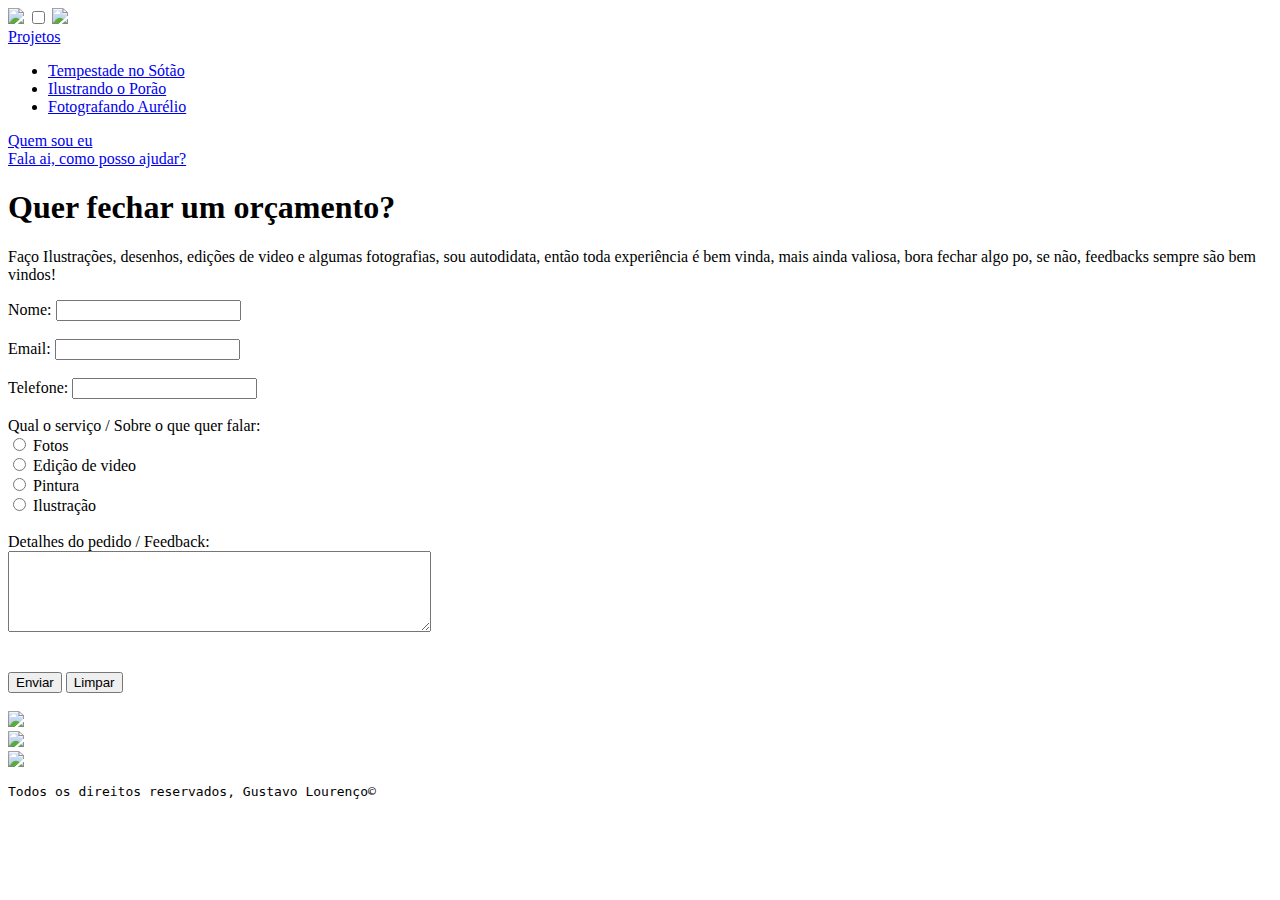
==== pages/contato.html @ c386008b "Add pages folder" ====
<!DOCTYPE html>
<html>

<head>
	<meta charset="UTF-8">
	<meta name="autor" content="Gustavo Lourenco">
	<meta name="palavraschaves" content="html5, wedd1">
	<meta name="gerador" content="NotePad++">
	<title>Memento Gus</title>
	<link rel="shortcut icon" href="../images/logoF.ico">
	<link rel="stylesheet" type="text/css" href="../css/reset.css">
	<link rel="stylesheet" type="text/css" href="../css/menu.css">
	<link rel="stylesheet" type="text/css" href="../css/main.css">
	<link rel="stylesheet" type="text/css" href="../css/content.css">
	<link rel="stylesheet" type="text/css" href="../css/contato.css">
</head>

<body>
	<header>
		<a id="inicio">
			<a href="../index.html"><img src="../images/logoF.png"></a>
			<input type="checkbox" id="check">
			<label for="check" id="check-icon"><img src="../images/icons/menu.png"></label>
			<div id="nav-bar"></div>
			<div class="barra">
				<nav class="menu">
					<li><a href="../pages/projetos.html">Projetos</a>
						<ul class="sub-menu">
							<li><a href="#">Tempestade no Sótão</a></li>
							<li><a href="#">Ilustrando o Porão</a></li>
							<li><a href="#">Fotografando Aurélio</a></li>
						</ul>
					</li>
					<li><a href="../pages/sobre.html">Quem sou eu</a></li>
				</nav>
			</div>
			<li id="btn-form"><a href="../pages/contato.html" target="_blank">Fala ai, como posso ajudar?</a></li>
	</header>
	<section id="cont-pri">
		<h1>Quer fechar um orçamento?</h1>
		<p>Faço Ilustrações, desenhos, edições de video e algumas fotografias, sou autodidata, então toda experiência é
			bem vinda, mais ainda valiosa, bora fechar algo po, se não, feedbacks sempre são bem vindos!</p>
	</section>
	<section id="cont-sec">
		<form action="#" method="post">

			<label for="nome">Nome:</label>
			<input type="text" id="nome" name="nome" required><br><br>

			<label for="email">Email:</label>
			<input type="text" id="email" name="email" required><br><br>

			<label for="telef">Telefone:</label>
			<input type="tel" id="telef" name="telef" required><br><br>

			<label for="serv">Qual o serviço / Sobre o que quer falar:</label><br>
			<input type="radio" id="fot" name="serv" value="fot" required>
			<label for="fot">Fotos</label><br>
			<input type="radio" id="edi" name="serv" value="edi">
			<label for="edi">Edição de video</label><br>
			<input type="radio" id="pin" name="serv" value="pin">
			<label for="pin">Pintura</label><br>
			<input type="radio" id="ilu" name="serv" value="ilu">
			<label for="ilu">Ilustração</label><br><br>

			<label for="ped">Detalhes do pedido / Feedback:</label><br>
			<textarea id="ped" name="ped" maxlength="300" rows="5" cols="50" required></textarea><br>

			<br>
			<script src="https://vivirenremoto.github.io/doomcaptcha/script.js?version=16" countdown="on"
				label="Captcha" enemies="4"></script><br>

			<button type="submit" value="Enviar">Enviar</button>
			<button type="reset" value="Limpar">Limpar</button><br><br>
		</form>
	</section>
	<aside>
		<nav id="nav-footer">
			<li><a href="https://www.instagram.com/don.guzz/" target="_blank"><img src="../images/icons/insta.png"></a>
			</li>
			<li><a href="#"><img src="../images/icons/email.png"></a></li>
			<li><a href="#inicio"><img src="../images/icons/arrow.png"></a></li>
		</nav>
	</aside>
	<footer>
		<pre>Todos os direitos reservados, Gustavo Lourenço&copy</pre>
	</footer>
</body>

</html>
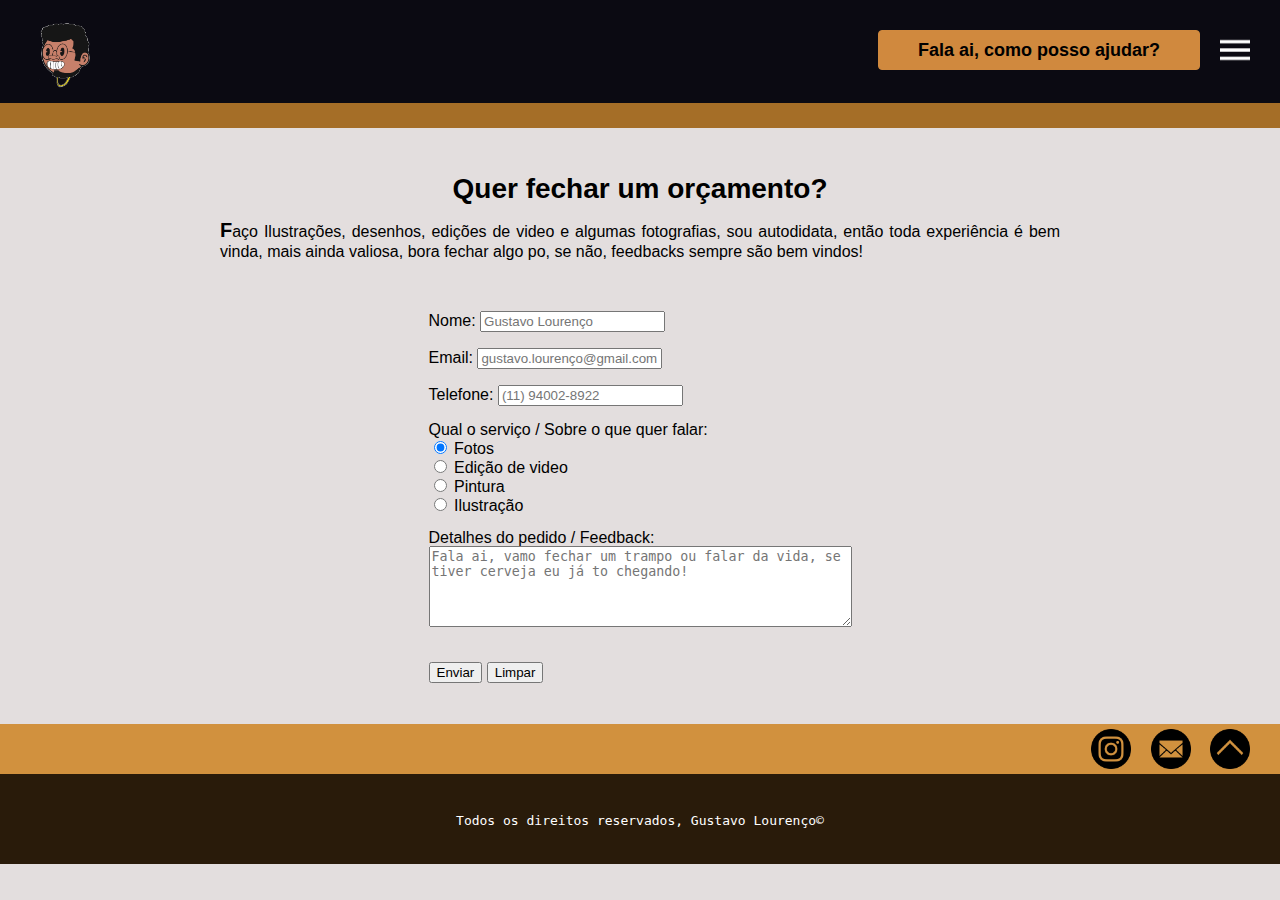
==== commit 906f187b: "Update nav e pages responsivas" ====
--- a/pages/contato.html
+++ b/pages/contato.html
@@ -26,9 +26,9 @@
 				<nav class="menu">
 					<li><a href="../pages/projetos.html">Projetos</a>
 						<ul class="sub-menu">
-							<li><a href="#">Tempestade no Sótão</a></li>
-							<li><a href="#">Ilustrando o Porão</a></li>
-							<li><a href="#">Fotografando Aurélio</a></li>
+							<li><a href="../pages/projetos.html">Tempestade no Sótão</a></li>
+							<li><a href="../pages/projetos.html">Ilustrando o Porão</a></li>
+							<li><a href="../pages/projetos.html">Fotografando Aurélio</a></li>
 						</ul>
 					</li>
 					<li><a href="../pages/sobre.html">Quem sou eu</a></li>
@@ -45,16 +45,16 @@
 		<form action="#" method="post">
 
 			<label for="nome">Nome:</label>
-			<input type="text" id="nome" name="nome" required><br><br>
+			<input type="text" id="nome" name="nome" placeholder="Gustavo Lourenço" required><br><br>
 
 			<label for="email">Email:</label>
-			<input type="text" id="email" name="email" required><br><br>
+			<input type="text" id="email" name="email" placeholder="gustavo.lourenço@gmail.com" required><br><br>
 
 			<label for="telef">Telefone:</label>
-			<input type="tel" id="telef" name="telef" required><br><br>
+			<input type="tel" id="telef" name="telef" placeholder="(11) 94002-8922" required><br><br>
 
 			<label for="serv">Qual o serviço / Sobre o que quer falar:</label><br>
-			<input type="radio" id="fot" name="serv" value="fot" required>
+			<input type="radio" id="fot" name="serv" value="fot" checked>
 			<label for="fot">Fotos</label><br>
 			<input type="radio" id="edi" name="serv" value="edi">
 			<label for="edi">Edição de video</label><br>
@@ -64,7 +64,9 @@
 			<label for="ilu">Ilustração</label><br><br>
 
 			<label for="ped">Detalhes do pedido / Feedback:</label><br>
-			<textarea id="ped" name="ped" maxlength="300" rows="5" cols="50" required></textarea><br>
+			<textarea id="ped" name="ped" maxlength="300" rows="5" cols="50"
+				placeholder="Fala ai, vamo fechar um trampo ou falar da vida, se tiver cerveja eu já to chegando!"
+				required></textarea><br>
 
 			<br>
 			<script src="https://vivirenremoto.github.io/doomcaptcha/script.js?version=16" countdown="on"
--- a/css/menu.css
+++ b/css/menu.css
@@ -0,0 +1,152 @@
+#check{
+	display: none;
+}/*OK*/
+#check-icon{
+	cursor: pointer;
+	padding: 15px;
+	margin-right: 30px;
+	position: absolute;
+	display: block;
+	top: 35px;
+	right: 30px;
+	z-index: 1;
+	float: right; 
+}/*OK*/
+#check:checked ~ .barra{
+	transform: translateY(350%);
+	height: max-content;
+}/*OK~*/
+#check-icon img {
+	width: 30px;
+	height: 30px;
+	position: absolute;
+	display: block;
+	top: 0;
+	right: 0;
+	filter: invert(100%);
+	transform: rotate(0deg);
+	transition: all 0.4s linear;
+}/*OK*/
+#check:checked ~ #check-icon img{
+	transform: rotate(360deg);
+	transition: all 0.4s linear;
+}/*OK*/
+.barra {
+	height: 0%;
+	width: 300px;
+	position: absolute;
+	transition: all 0.2s linear;
+	top: -50%;
+	right: 0;
+	clear: both;
+	float: right;
+	margin-top: 60px;
+}/*OK~*/
+.menu {
+	height: 50%;
+	border-radius: 3px;
+	position: sticky;
+	background-color: #d1913e;
+}
+.menu ul {
+    margin: 0;
+    padding: 0;
+    list-style: none;
+    width: 200px;
+	position: relative;
+	text-align: right;
+	display: block;
+}
+.menu > li { /*botao projeto*/
+	list-style: none;
+	position: relative;
+	display: block;
+	padding: 10px;
+	width: 90%;
+	margin-left: 20px;
+	background:black;
+	border: solid #d0893e 1px;
+	border-radius: 6px;
+	line-height: 1.5;
+}
+.menu li a { /*Escrita botao projeto*/
+	text-decoration: none;
+	font-weight: bold;
+	color: #FFF;
+	background: none;
+	border: none;
+	padding: 5px;
+	z-index: 2;
+}
+.menu ul li{/*sub botoes projeto*/
+	position: relative;
+	top: 40px;
+	right: 80px;
+	padding: 0;
+	display: block;
+	width: 100%;
+	line-height: 1.5;
+}
+.menu li ul{/*box botoes projeto*/
+	position: absolute;
+	display: block;
+	right: 60px;
+	z-index: 3; 
+	top: 8px;
+	display: none;
+}
+#btn-form a{
+	text-decoration: none;
+	font-weight: bold;
+	color: #000;
+	background:#d0893e;
+	border: solid #d0893e 1px;
+	padding: 10px;
+	width: 300px;
+	position: absolute;
+	right: 80px;
+	margin-top: 30px;
+	top: 0;
+	border-radius: 4px;
+	text-align: center;
+	font-size: 18px;
+}/*OK*/
+#btn-form a:hover{
+	background: #523414;
+	color: #FFF
+}/*OK*/
+.menu ul li a { /*escrita botoes projeto*/
+	display: block;
+	font-weight: bold;
+	text-decoration: none;
+	color: #FFF;
+	background:black;
+	border: solid #d0893e 1px;
+	border-radius: 6px;
+	padding: 10px;
+	line-height: 20px;
+	width: 100%;
+}
+.menu li:hover{
+	background: #ddad6e;
+}
+li a:hover {
+	color: #000;
+}/*CHECAR DEPOIS*/
+li:hover ul {/*"pressionando" botao princ projeto*/
+	display: block;
+}
+.menu ul li a:hover{/*"pressionando" botoes projeto*/
+	font-weight: bold;
+	background: #ddad6e;
+	color: #000;
+	display: block;
+	left: 0;
+}
+#nav-bar {
+	position: relative;
+	top: 30px;
+	background: #a56e27;
+	width: 100%;
+	height: 25px;
+}--- a/css/main.css
+++ b/css/main.css
@@ -0,0 +1,72 @@
+body {
+	background-color: #E3DEDE;
+	font-family: arial;
+	width: 100%;
+	margin: 0;
+}
+header {
+	height: 120px;
+	width: 100%;
+}
+header img{
+	width: 70px;
+	height: 70px;
+	position: relative;
+	top: 20px;
+	left: 30px;
+}
+nav {
+	text-align: right;
+	padding-right: 30px;
+	height: 25px;
+	padding-top: 15px;
+	padding-bottom: 10px;
+}
+header {
+	background-color: #0b0a12;
+	height: 110px;
+}
+section {
+	padding: 15px 40px 15px 40px;
+	text-align: right;
+}
+aside {
+	background-color: #d1913e;
+	height: 50px;
+	clear: both;
+}
+aside nav li img {
+	width: 40px;
+	height: 40px;
+	display: inline;
+}
+aside nav {
+	padding-top: 5px;
+	height: 40px;
+	
+}
+pre{
+	margin: 0 auto;
+}
+footer {
+	background-color: #291b0a;
+	height: 50px;
+	color: white;
+	text-align: center;
+	padding-top: 40px;
+}
+#nav-footer li {
+	display: inline;
+}
+#nav-footer li {
+	padding-left: 15px;
+	display: inline;
+}
+#nav-footer img:hover{
+	transform: rotate(360deg);
+	transition: all 0.4s linear;
+}
+hr {
+	margin: 10px auto;
+	clear: both;
+}--- a/css/content.css
+++ b/css/content.css
@@ -0,0 +1,181 @@
+#principal {
+    height: 100%;
+}
+#principal p{
+	
+    line-height: 1.2;
+}
+#principal p::first-letter{
+    font-size: 20px;
+    font-weight: bold;
+}
+#principal figure {
+    text-align: center;
+    float: right;
+    font-size: 12px;
+}
+#principal figure figcaption{
+    width: 200px;
+}
+#principal figure img{
+    border: solid 4px black;
+	width: 200px;
+	height: 200px;
+}
+#principal > h1 {
+	width: 600px;
+    text-align: center;
+	margin: 50px auto 15px auto;
+    font-size: 28px;
+}
+#sec {
+    height: 100%;
+    margin-bottom: 20px;
+}
+#sec h3 {
+    font-size: 20px;
+    margin: 20px auto 10px auto;
+    text-align: center;
+}
+#sec p {
+    line-height: 1.2;
+}
+#sec p::first-letter{
+    font-size: 20px;
+    font-weight: bold;
+}
+#sec figure {
+    display: inline;
+    text-align: center;
+    font-size: 12px;
+}
+#sec figure figcaption{
+    width: 350px;
+}
+#sec figure img{
+	border: solid 4px black;
+	width: 350px;
+    margin: 10px 0;
+}
+#pri-img {
+    float: right;
+}
+#sec-img {
+    float: left;
+}
+#principal, #sec {
+	padding: 0 180px;
+    text-align: left;
+}
+iframe {
+    float: left;
+    width: 300px;
+    height: 300px;
+    margin-right: 25px;
+    margin-bottom: 20px;
+    border: solid 4px black;
+    border-radius: 5px;
+}
+#sec-sobre {
+    height: 100%;
+    margin-bottom: 20px;
+}
+#sec-sobre h3 {
+    font-size: 20px;
+    margin: 20px auto 10px auto;
+    text-align: center;
+}
+#sec-sobre p {
+    line-height: 1.2;
+}
+#sec-sobre p::first-letter{
+    font-size: 20px;
+    font-weight: bold;
+}
+#sec-sobre figure {
+    display: inline;
+    text-align: center;
+    font-size: 12px;
+}
+#sec-sobre figure figcaption{
+    width: 350px;
+}
+#sec-sobre figure img{
+	border: solid 4px black;
+	width: 350px;
+    margin: 10px 0;
+}
+#sec-sobre {
+	padding: 0 180px;
+    text-align: left;
+}
+#sec-projetos section{
+    display: inline-block;
+    margin: 10px auto;
+    padding: 0 auto;
+    height: 100%;
+}
+#sec-projetos {
+    margin: 0 auto;
+    padding: auto;
+    text-align: center;
+}
+#sec-projetos > h1 {
+    text-align: center;
+    width: 800px;
+    margin: 20px auto 10px auto;
+    font-size: 28px;
+}
+#sec-projetos h3 {
+    font-size: 20px;
+    margin: 10px auto;
+    text-align: center;
+}
+#sec-projetos p {
+    line-height: 1.2;
+    text-align: justify;
+    width: 350px;
+    margin: 10px 5px 25px 5px;
+}
+#sec-projetos p::first-letter{
+    font-size: 20px;
+    font-weight: bold;
+}
+#sec-projetos figure {
+    text-align: center;
+    font-size: 12px;
+    margin: auto;
+}
+#sec-projetos figure figcaption{
+    width: 350px;
+    margin-bottom: 10px;
+}
+#sec-projetos figure img{
+    text-align: center;
+	border: solid 4px black;
+	width: 250px;
+}
+.btn-sb {
+    text-align: center;
+    list-style: none;
+    padding-bottom: 20px;
+}
+.btn-sb a{
+    text-decoration: none;
+	font-weight: bold;
+	color:#000;
+	background:#d0893e;
+	border: solid #000 2px;
+	padding: 10px;
+	width: 50px;
+	border-radius: 4px;
+	font-size: 18px;
+}
+.btn-sb a:hover{
+	background: #ddad6e;
+}
+#principal figure #assinatura{
+    width: auto;
+    height: 200px;
+    border: none;
+}--- a/css/contato.css
+++ b/css/contato.css
@@ -0,0 +1,40 @@
+#cont-pri h1 {
+	width: 50%;
+    text-align: center;
+	margin: 50px auto 15px auto;
+    font-size: 28px;
+}
+#cont-pri p{
+	width: 70%;
+	margin: 10px auto;
+    line-height: 1.2;
+	text-align: justify;
+}
+#cont-pri p::first-letter{
+    font-size: 20px;
+    font-weight: bold;
+}
+#cont-sec {
+	height: 100%;
+	margin: 0 auto;
+	padding: 0 auto;
+}
+iframe {
+	float: none;
+}
+script {
+	display: block;
+	height: 100%;
+}
+label{
+	display: inline-block;
+	height: 15px;
+}
+form label {
+	text-align: left;
+}
+section > form {
+	text-align: left;
+	width: max-content;
+	margin: 10px auto;
+}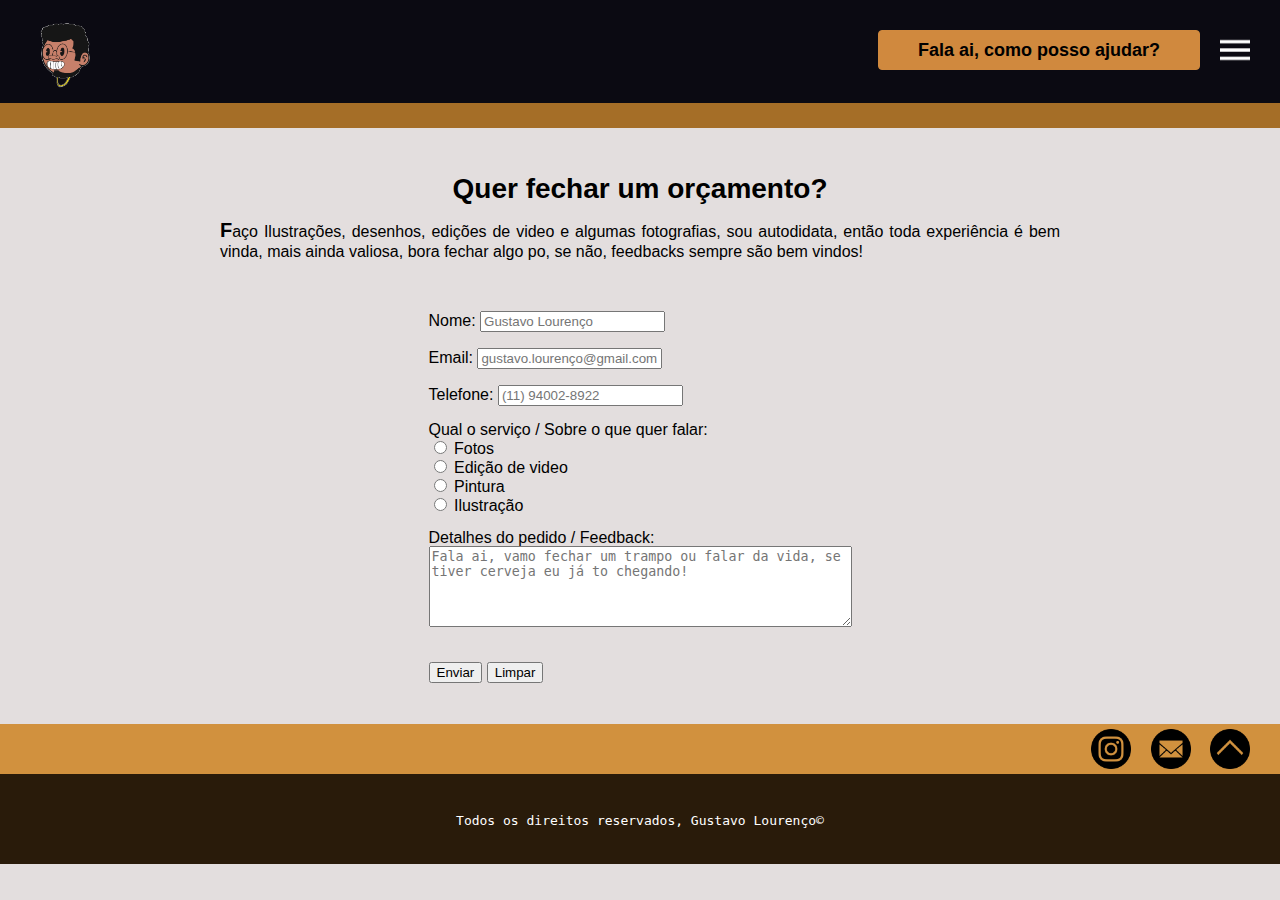
==== commit ab27b139: "Update contato.html e .js" ====
--- a/pages/contato.html
+++ b/pages/contato.html
@@ -13,6 +13,7 @@
 	<link rel="stylesheet" type="text/css" href="../css/main.css">
 	<link rel="stylesheet" type="text/css" href="../css/content.css">
 	<link rel="stylesheet" type="text/css" href="../css/contato.css">
+	<script type="text/javascript" src="../js/contato.js"></script>
 </head>
 
 <body>
@@ -42,7 +43,7 @@
 			bem vinda, mais ainda valiosa, bora fechar algo po, se não, feedbacks sempre são bem vindos!</p>
 	</section>
 	<section id="cont-sec">
-		<form action="#" method="post">
+		<form method="post">
 
 			<label for="nome">Nome:</label>
 			<input type="text" id="nome" name="nome" placeholder="Gustavo Lourenço" required><br><br>
@@ -54,13 +55,13 @@
 			<input type="tel" id="telef" name="telef" placeholder="(11) 94002-8922" required><br><br>
 
 			<label for="serv">Qual o serviço / Sobre o que quer falar:</label><br>
-			<input type="radio" id="fot" name="serv" value="fot" checked>
+			<input type="radio" id="fot" name="serv" value="Fotos">
 			<label for="fot">Fotos</label><br>
-			<input type="radio" id="edi" name="serv" value="edi">
+			<input type="radio" id="edi" name="serv" value="Edição de video">
 			<label for="edi">Edição de video</label><br>
-			<input type="radio" id="pin" name="serv" value="pin">
+			<input type="radio" id="pin" name="serv" value="Pintura">
 			<label for="pin">Pintura</label><br>
-			<input type="radio" id="ilu" name="serv" value="ilu">
+			<input type="radio" id="ilu" name="serv" value="Ilustração">
 			<label for="ilu">Ilustração</label><br><br>
 
 			<label for="ped">Detalhes do pedido / Feedback:</label><br>
@@ -70,9 +71,9 @@
 
 			<br>
 			<script src="https://vivirenremoto.github.io/doomcaptcha/script.js?version=16" countdown="on"
-				label="Captcha" enemies="4"></script><br>
+				label="Captcha" enemies="4" required></script><br>
 
-			<button type="submit" value="Enviar">Enviar</button>
+			<button type="button" id="submit" name="submit" value="Enviar" onclick="ContatoC()">Enviar</button>
 			<button type="reset" value="Limpar">Limpar</button><br><br>
 		</form>
 	</section>
--- a/css/main.css
+++ b/css/main.css
@@ -69,4 +69,19 @@
 hr {
 	margin: 10px auto;
 	clear: both;
+}
+@media (max-width: 960px) {
+	.container {
+	  width: 700px;
+	}
+}
+@media (max-width: 720px) {
+	.container {
+	  width: 500px;
+	}
+  }
+@media (max-width: 540px) {
+	.container {
+	  width: 300px;
+	}
 }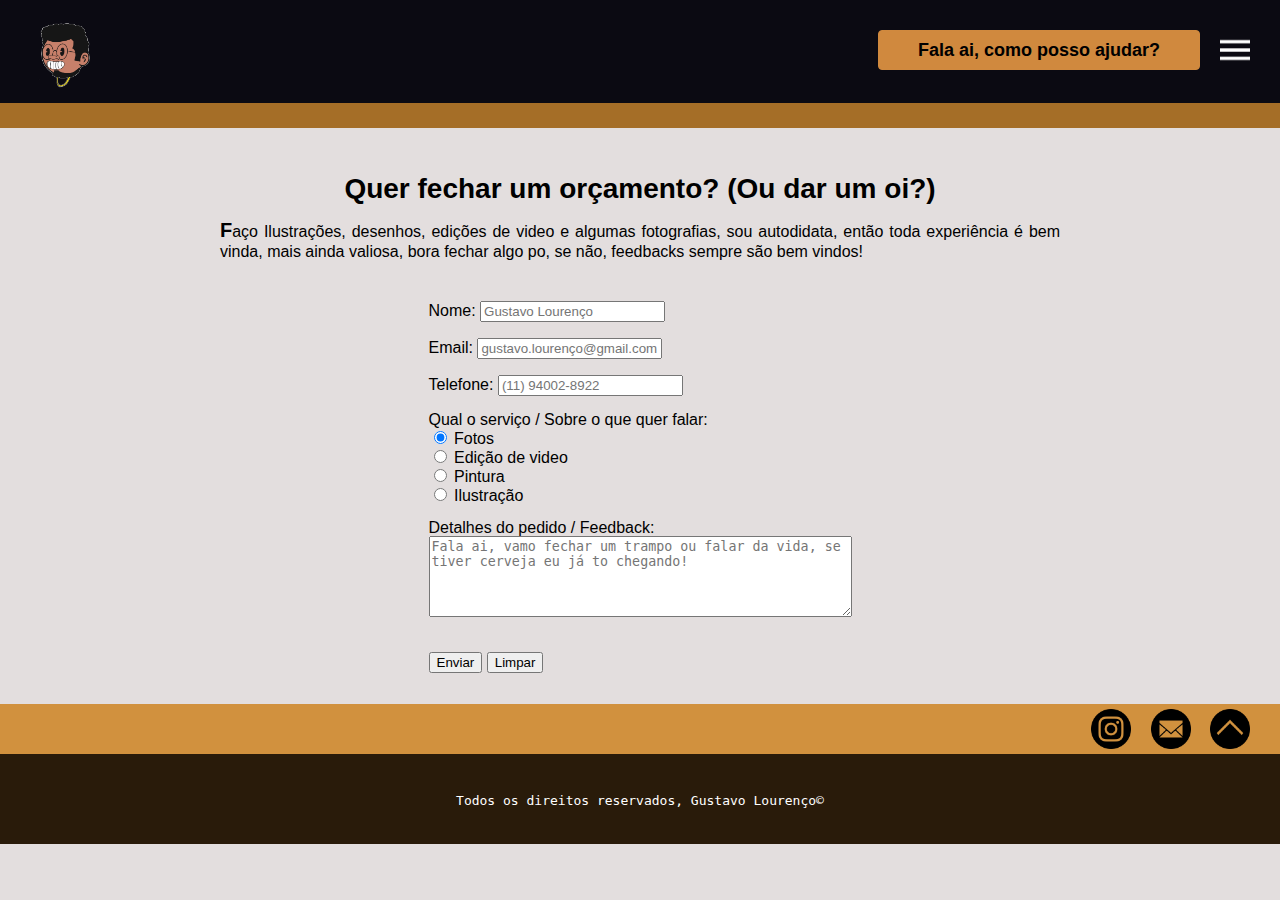
==== commit bc42262b: "Update de todos os arquivos" ====
--- a/pages/contato.html
+++ b/pages/contato.html
@@ -38,9 +38,12 @@
 			<li id="btn-form"><a href="../pages/contato.html" target="_blank">Fala ai, como posso ajudar?</a></li>
 	</header>
 	<section id="cont-pri">
-		<h1>Quer fechar um orçamento?</h1>
-		<p>Faço Ilustrações, desenhos, edições de video e algumas fotografias, sou autodidata, então toda experiência é
-			bem vinda, mais ainda valiosa, bora fechar algo po, se não, feedbacks sempre são bem vindos!</p>
+		<h1>Quer fechar um orçamento? (Ou dar um oi?)</h1>
+		<p>
+			Faço Ilustrações, desenhos, edições de video e algumas fotografias, sou autodidata, então toda
+			experiência é bem vinda, mais ainda valiosa, bora fechar algo po, se não, feedbacks sempre são
+			bem vindos!
+		</p>
 	</section>
 	<section id="cont-sec">
 		<form method="post">
@@ -55,7 +58,7 @@
 			<input type="tel" id="telef" name="telef" placeholder="(11) 94002-8922" required><br><br>
 
 			<label for="serv">Qual o serviço / Sobre o que quer falar:</label><br>
-			<input type="radio" id="fot" name="serv" value="Fotos">
+			<input type="radio" id="fot" name="serv" value="Fotos" checked>
 			<label for="fot">Fotos</label><br>
 			<input type="radio" id="edi" name="serv" value="Edição de video">
 			<label for="edi">Edição de video</label><br>
--- a/css/menu.css
+++ b/css/menu.css
@@ -32,12 +32,12 @@
 	transition: all 0.4s linear;
 }/*OK*/
 .barra {
-	height: 0%;
+	height: max-content;
 	width: 300px;
 	position: absolute;
 	transition: all 0.2s linear;
 	top: -50%;
-	right: 0;
+	right: 5px;
 	clear: both;
 	float: right;
 	margin-top: 60px;
--- a/css/content.css
+++ b/css/content.css
@@ -21,6 +21,11 @@
     border: solid 4px black;
 	width: 200px;
 	height: 200px;
+}
+#principal #photo-eu img {
+    border: solid 4px black;
+    width: 200px;
+	height: 100%;
 }
 #principal > h1 {
 	width: 600px;
--- a/css/contato.css
+++ b/css/contato.css
@@ -36,5 +36,5 @@
 section > form {
 	text-align: left;
 	width: max-content;
-	margin: 10px auto;
+	margin: 0 auto;
 }